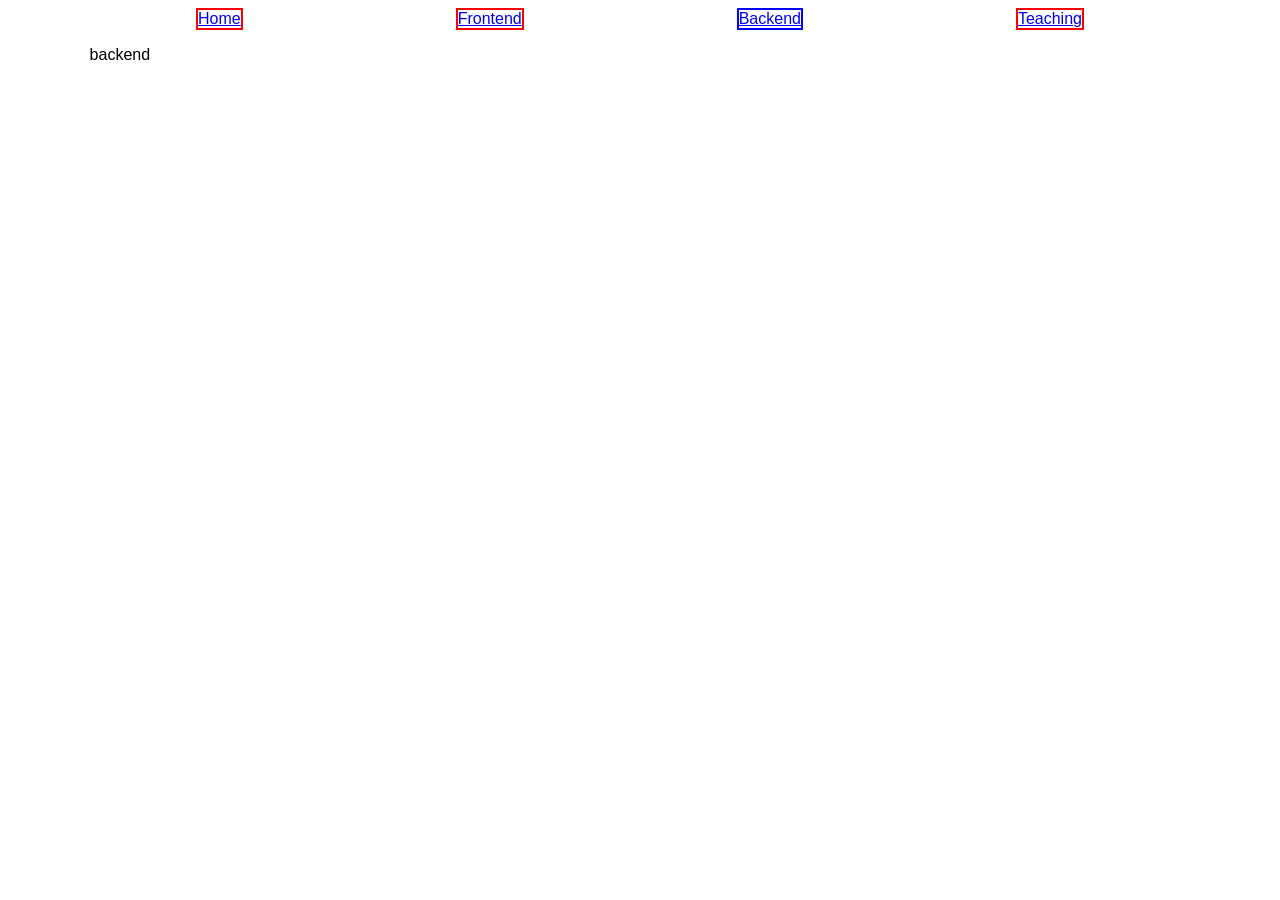
==== src/backend.html @ fd2626ac "page test" ====
<!DOCTYPE html>
<html>
    <head>
        <title>Skylar Robinson</title>
        <link rel="icon" href="fih.png"></link>
        <link rel="stylesheet" href="../static/style.css"></link>
    </head>
    <body>
        <div class="navbar">
            <a class="navbar-item" href="../index.html">Home</a>
            <a class="navbar-item" href="frontend.html">Frontend</a>
            <a class="navbar-item current-page" href="backend.html">Backend</a>
            <a class="navbar-item" href="teaching.html">Teaching</a>
        </div>
        <p>backend</p>
    </body>
</html>
---- static/style.css ----
body {
    font-family: "Trebuchet MS", Helvetica, sans-serif;
    margin-left: 7vw;
    margin-right: 7vw;
}

.navbar {
    display: flex;
    justify-content: space-around;
}

.navbar-item {
    border: solid 2px red;
}

.current-page {
    border: solid 2px blue;
}
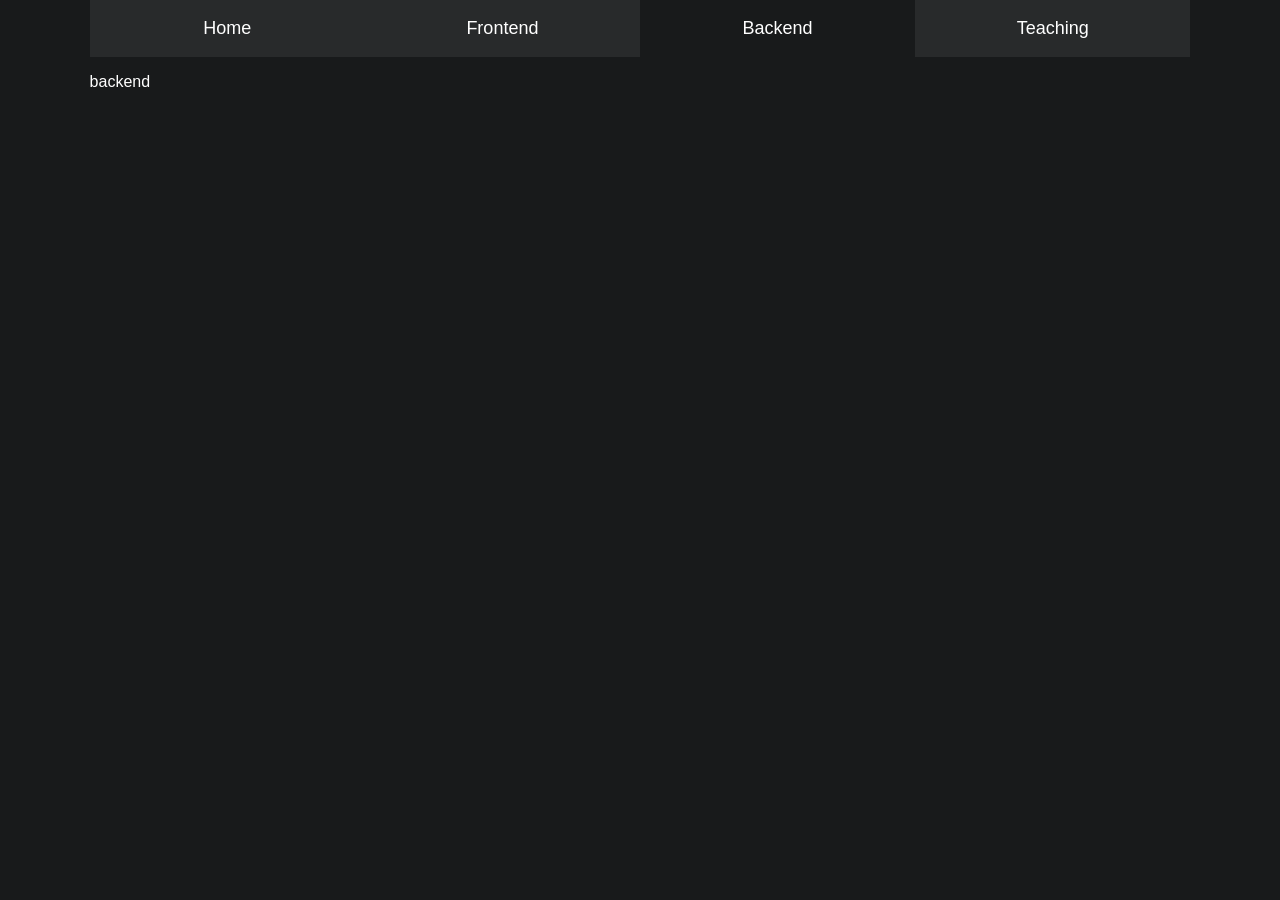
==== commit 7750fc4a: "formatted navbar" ====
--- a/src/backend.html
+++ b/src/backend.html
@@ -2,7 +2,7 @@
 <html>
     <head>
         <title>Skylar Robinson</title>
-        <link rel="icon" href="fih.png"></link>
+        <link rel="icon" href="../fih.png"></link>
         <link rel="stylesheet" href="../static/style.css"></link>
     </head>
     <body>
--- a/static/style.css
+++ b/static/style.css
@@ -2,17 +2,31 @@
     font-family: "Trebuchet MS", Helvetica, sans-serif;
     margin-left: 7vw;
     margin-right: 7vw;
+    margin-top: 0px;
+    background-color: #181A1B;
+    color: white;
+
 }
 
 .navbar {
     display: flex;
-    justify-content: space-around;
+    justify-content: center;
+    font-size: 18px;
 }
 
 .navbar-item {
-    border: solid 2px red;
+    padding: 1rem;
+    flex-grow: 1;
+    flex-shrink: 1;
+    width: 85px;
+    text-align: center;
+    border: solid 2px #282A2B;
+    background-color: #282A2B;
+    color: white;
+    text-decoration: none;
 }
 
 .current-page {
-    border: solid 2px blue;
+    border: solid 2px #181A1B;
+    background-color: #181A1B;
 }
